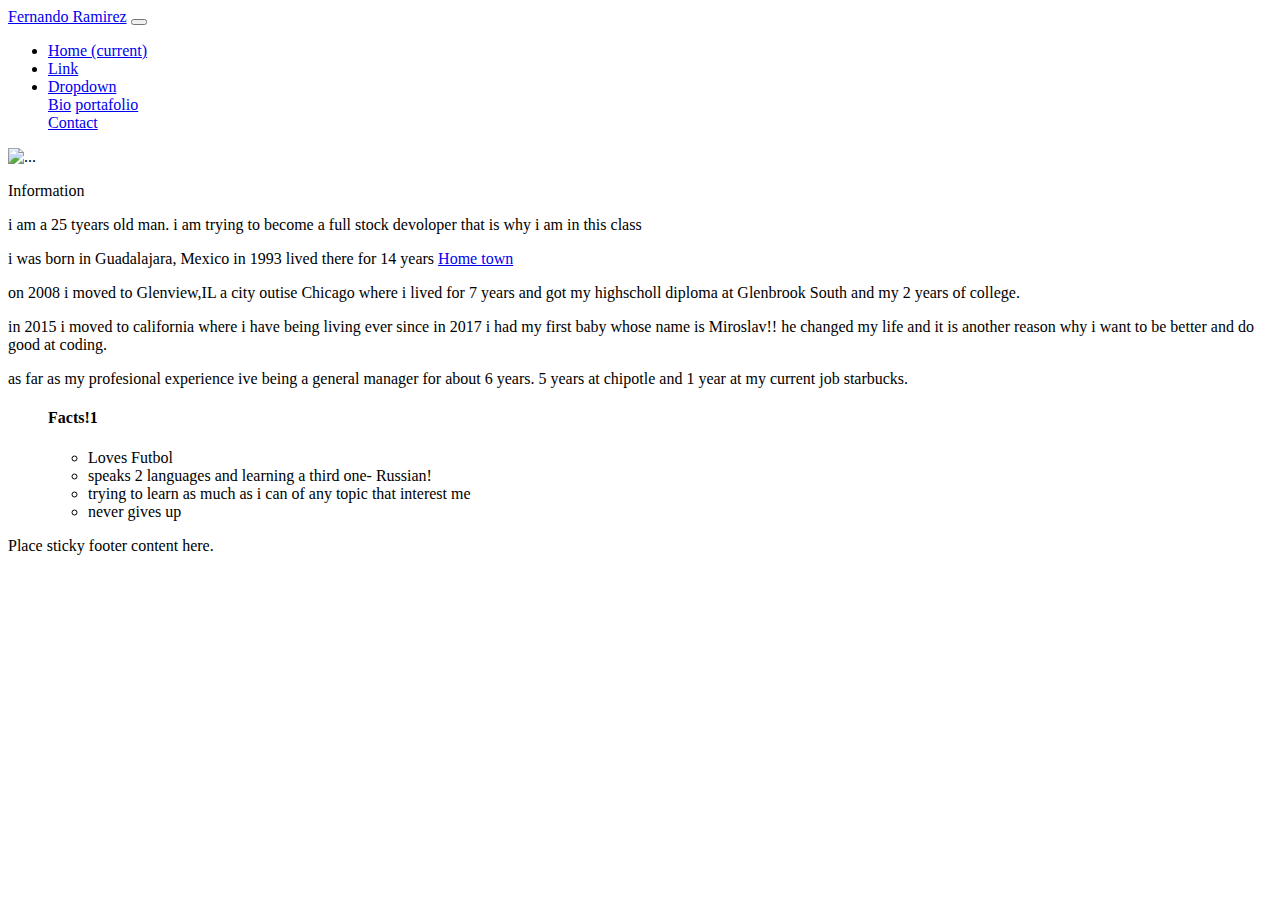
==== index.html @ e963535a "submission update" ====
<!DOCTYPE html>
<html lang="en">
<head>
    <meta charset="UTF-8">
    <meta name="viewport" content="width=device-width, initial-scale=1.0">
    <meta http-equiv="X-UA-Compatible" content="ie=edge">
    <link rel="stylesheet" href="https://stackpath.bootstrapcdn.com/bootstrap/4.1.1/css/bootstrap.min.css" integrity="sha384-WskhaSGFgHYWDcbwN70/dfYBj47jz9qbsMId/iRN3ewGhXQFZCSftd1LZCfmhktB" crossorigin="anonymous">

    <title>Document</title>
</head>
<body>
  <div class="container">
      <nav class="navbar navbar-expand-lg navbar-dark bg-dark">
          <a class="navbar-brand" href="#">Fernando Ramirez</a>
              <button class="navbar-toggler" type="button" data-toggle="collapse" data-target="#navbarSupportedContent" aria-controls="navbarSupportedContent" aria-expanded="false" aria-label="Toggle navigation">
                <span class="navbar-toggler-icon"></span>
              </button>
            
              <div class="collapse navbar-collapse" id="navbarSupportedContent">
                <ul class="navbar-nav ml-auto"><!-- change to ml if u want right sided or mr if want original layout-->
                 
                  <li class="nav-item active">
                    <a class="nav-link" href="index.html">Home <span class="sr-only">(current)</span></a>
                  </li>

                  <li class="nav-item">
                    <a class="nav-link" href="#">Link</a>
                  </li>

                  <li class="nav-item dropdown">

                    <a class="nav-link dropdown-toggle" href="#" id="navbarDropdown" role="button" data-toggle="dropdown" aria-haspopup="true" aria-expanded="false">
                      Dropdown
                    </a>
                    <div class="dropdown-menu" aria-labelledby="navbarDropdown">
                      <a class="dropdown-item" href="index.html">Bio</a>
                      <a class="dropdown-item" href="portafolio.html">portafolio</a>
                      <div class="dropdown-divider"></div>
                      <a class="dropdown-item" href="contact.html">Contact</a>
                    </div>

</li>
</ul>
                <!--in case u want asearch bar-->
                <!--<form class="form-inline my-2 my-lg-0">
                  <input class="form-control mr-sm-2" type="search" placeholder="Search" aria-label="Search">
                  <button class="btn btn-outline-success my-2 my-sm-0" type="submit">Search</button>
                </form>-->
</div>
<!-- Navbar content -->
</nav>
      <div class="row">
        <div class="col-md-12">
            <img src="https://media.licdn.com/dms/image/C5603AQGiLC15E7ts0A/profile-displayphoto-shrink_200_200/0?e=1535587200&v=beta&t=1gGIMXhbj1qhgWDnpLIw7XrZ51gaaUJHdZTKkVFxDb4" class="rounded float-left" alt="...">
          <p class="h4"> Information </p>


          <p> i am a 25 tyears old man. i am trying to become a full stock devoloper that is why i am in this class</p>
                  
          <p> i was born in Guadalajara, Mexico in 1993 lived there for 14 years <a href="https://en.wikipedia.org/wiki/Guadalajara">Home town</a></p>
         <p>on 2008 i moved to Glenview,IL a city outise Chicago where i lived for 7 years and got my highscholl diploma
              at Glenbrook South and my 2 years of college.
         </p> 
        
         <p>in 2015 i moved to california where i have being living ever since
             in 2017 i had my first baby whose name is Miroslav!! he changed my life and it is 
             another reason why i want to be better and do good at coding.
         </p>
         
         <p> as far as my profesional experience ive being a general manager for about 6 years.
             5 years at chipotle and 1 year at my current job starbucks.
         </p>

       </div>
        </div>
      </div>
      <div class="row">
        <div class="col-md-4"></div>
        <div class="col-md-4">
<ul class="list-unstyled">
 
    <h4>Facts!1</h4>
    <ul>
      <li>Loves Futbol</li>
      <li>speaks 2 languages and learning a third one- Russian!</li>
      <li>trying to learn as much as i can of any topic that interest me</li>
      <li>never gives up</li>
    </ul>
  

        </div>
        <div class="col-md-4"></div>
      </div>

  </div>
        <footer class="footer">
                <div class="container">
                  <span class="text-muted">Place sticky footer content here.</span>
                </div>
              </footer>

              <script src="https://code.jquery.com/jquery-3.3.1.slim.min.js" integrity="sha384-q8i/X+965DzO0rT7abK41JStQIAqVgRVzpbzo5smXKp4YfRvH+8abtTE1Pi6jizo" crossorigin="anonymous"></script>
              <script src="https://cdnjs.cloudflare.com/ajax/libs/popper.js/1.14.3/umd/popper.min.js" integrity="sha384-ZMP7rVo3mIykV+2+9J3UJ46jBk0WLaUAdn689aCwoqbBJiSnjAK/l8WvCWPIPm49" crossorigin="anonymous"></script>
              <script src="https://stackpath.bootstrapcdn.com/bootstrap/4.1.1/js/bootstrap.min.js" integrity="sha384-smHYKdLADwkXOn1EmN1qk/HfnUcbVRZyYmZ4qpPea6sjB/pTJ0euyQp0Mk8ck+5T" crossorigin="anonymous"></script>
              
</body>
</html>
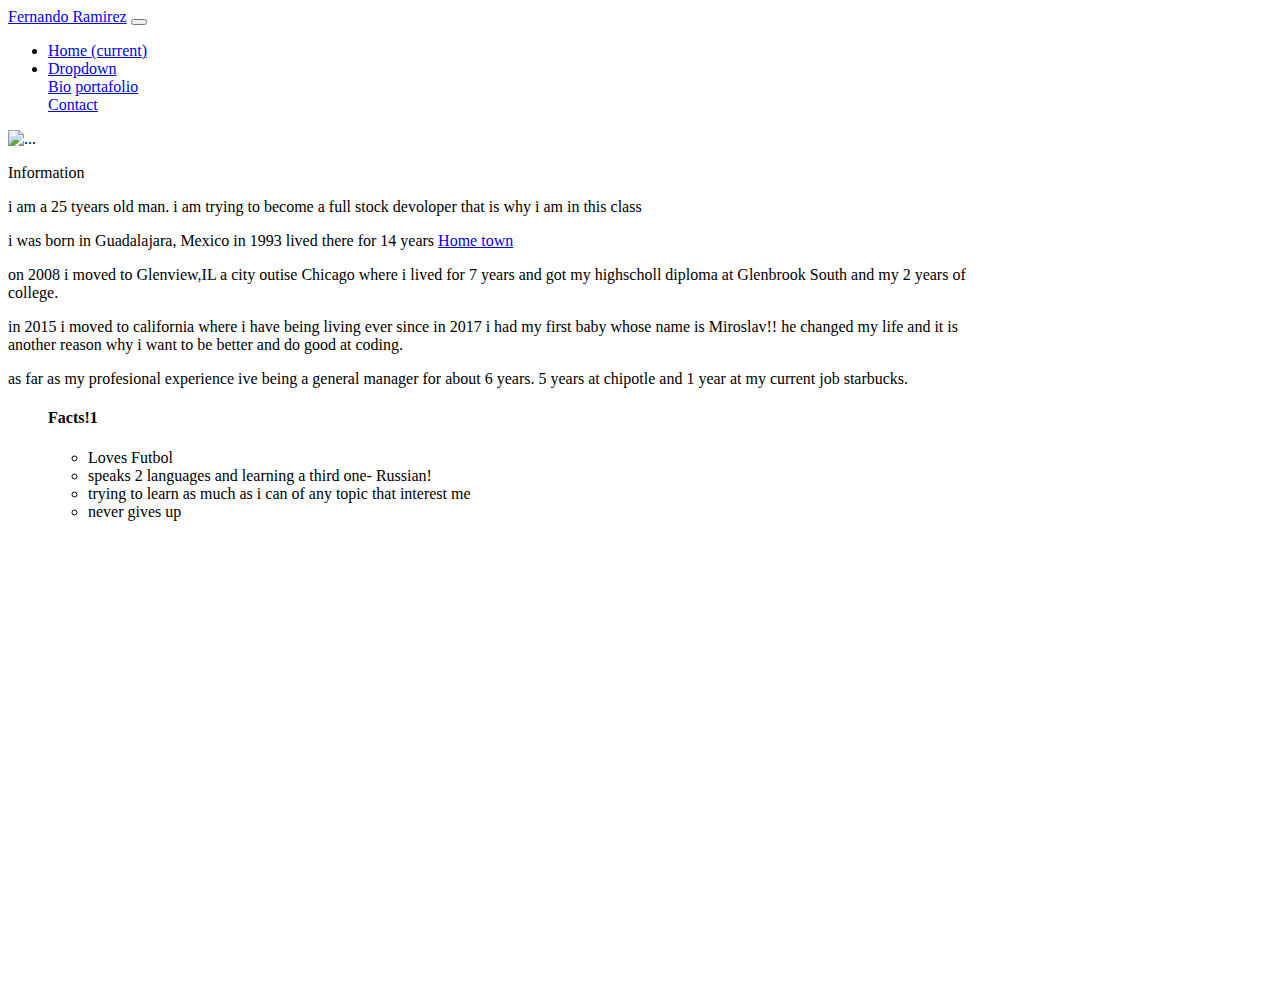
==== commit 288121ba: "2up" ====
--- a/index.html
+++ b/index.html
@@ -8,6 +8,12 @@
 
     <title>Document</title>
 </head>
+<style>
+  .container{
+    height: 110vh;
+    width: 110vh;
+  }
+</style>
 <body>
   <div class="container">
       <nav class="navbar navbar-expand-lg navbar-dark bg-dark">
@@ -23,20 +29,16 @@
                     <a class="nav-link" href="index.html">Home <span class="sr-only">(current)</span></a>
                   </li>
 
-                  <li class="nav-item">
-                    <a class="nav-link" href="#">Link</a>
-                  </li>
-
                   <li class="nav-item dropdown">
 
                     <a class="nav-link dropdown-toggle" href="#" id="navbarDropdown" role="button" data-toggle="dropdown" aria-haspopup="true" aria-expanded="false">
                       Dropdown
                     </a>
                     <div class="dropdown-menu" aria-labelledby="navbarDropdown">
-                      <a class="dropdown-item" href="index.html">Bio</a>
-                      <a class="dropdown-item" href="portafolio.html">portafolio</a>
+                      <a class="dropdown-item" href="index2.html">Bio</a>
+                      <a class="dropdown-item" href="por2.html">portafolio</a>
                       <div class="dropdown-divider"></div>
-                      <a class="dropdown-item" href="contact.html">Contact</a>
+                      <a class="dropdown-item" href="contact2.html">Contact</a>
                     </div>
 
 </li>
@@ -50,58 +52,53 @@
 <!-- Navbar content -->
 </nav>
       <div class="row">
-        <div class="col-md-12">
+        <div class="col-md-4">
             <img src="https://media.licdn.com/dms/image/C5603AQGiLC15E7ts0A/profile-displayphoto-shrink_200_200/0?e=1535587200&v=beta&t=1gGIMXhbj1qhgWDnpLIw7XrZ51gaaUJHdZTKkVFxDb4" class="rounded float-left" alt="...">
-          <p class="h4"> Information </p>
+ </div>
+ <div class="col-sm-8">
+    <p class="h4"> Information </p>
 
 
-          <p> i am a 25 tyears old man. i am trying to become a full stock devoloper that is why i am in this class</p>
-                  
-          <p> i was born in Guadalajara, Mexico in 1993 lived there for 14 years <a href="https://en.wikipedia.org/wiki/Guadalajara">Home town</a></p>
-         <p>on 2008 i moved to Glenview,IL a city outise Chicago where i lived for 7 years and got my highscholl diploma
-              at Glenbrook South and my 2 years of college.
-         </p> 
-        
-         <p>in 2015 i moved to california where i have being living ever since
-             in 2017 i had my first baby whose name is Miroslav!! he changed my life and it is 
-             another reason why i want to be better and do good at coding.
-         </p>
-         
-         <p> as far as my profesional experience ive being a general manager for about 6 years.
-             5 years at chipotle and 1 year at my current job starbucks.
-         </p>
-
-       </div>
+    <p> i am a 25 tyears old man. i am trying to become a full stock devoloper that is why i am in this class</p>
+            
+    <p> i was born in Guadalajara, Mexico in 1993 lived there for 14 years <a href="https://en.wikipedia.org/wiki/Guadalajara">Home town</a></p>
+   <p>on 2008 i moved to Glenview,IL a city outise Chicago where i lived for 7 years and got my highscholl diploma
+        at Glenbrook South and my 2 years of college.
+   </p> 
+  
+   <p>in 2015 i moved to california where i have being living ever since
+       in 2017 i had my first baby whose name is Miroslav!! he changed my life and it is 
+       another reason why i want to be better and do good at coding.
+   </p>
+   
+   <p> as far as my profesional experience ive being a general manager for about 6 years.
+       5 years at chipotle and 1 year at my current job starbucks.
+   </p>
+ </div>
         </div>
-      </div>
+      
       <div class="row">
+        <div class="col-md-4">
+            <ul class="list-unstyled">
+            <h4>Facts!1</h4>
+            <ul>
+              <li>Loves Futbol</li>
+              <li>speaks 2 languages and learning a third one- Russian!</li>
+              <li>trying to learn as much as i can of any topic that interest me</li>
+              <li>never gives up</li>
+            </ul>
+        </div>
         <div class="col-md-4"></div>
-        <div class="col-md-4">
-<ul class="list-unstyled">
- 
-    <h4>Facts!1</h4>
-    <ul>
-      <li>Loves Futbol</li>
-      <li>speaks 2 languages and learning a third one- Russian!</li>
-      <li>trying to learn as much as i can of any topic that interest me</li>
-      <li>never gives up</li>
-    </ul>
-  
-
-        </div>
         <div class="col-md-4"></div>
       </div>
 
   </div>
-        <footer class="footer">
-                <div class="container">
-                  <span class="text-muted">Place sticky footer content here.</span>
-                </div>
-              </footer>
+        
 
-              <script src="https://code.jquery.com/jquery-3.3.1.slim.min.js" integrity="sha384-q8i/X+965DzO0rT7abK41JStQIAqVgRVzpbzo5smXKp4YfRvH+8abtTE1Pi6jizo" crossorigin="anonymous"></script>
-              <script src="https://cdnjs.cloudflare.com/ajax/libs/popper.js/1.14.3/umd/popper.min.js" integrity="sha384-ZMP7rVo3mIykV+2+9J3UJ46jBk0WLaUAdn689aCwoqbBJiSnjAK/l8WvCWPIPm49" crossorigin="anonymous"></script>
-              <script src="https://stackpath.bootstrapcdn.com/bootstrap/4.1.1/js/bootstrap.min.js" integrity="sha384-smHYKdLADwkXOn1EmN1qk/HfnUcbVRZyYmZ4qpPea6sjB/pTJ0euyQp0Mk8ck+5T" crossorigin="anonymous"></script>
-              
+             
 </body>
+<script src="https://code.jquery.com/jquery-3.3.1.slim.min.js" integrity="sha384-q8i/X+965DzO0rT7abK41JStQIAqVgRVzpbzo5smXKp4YfRvH+8abtTE1Pi6jizo" crossorigin="anonymous"></script>
+<script src="https://cdnjs.cloudflare.com/ajax/libs/popper.js/1.14.3/umd/popper.min.js" integrity="sha384-ZMP7rVo3mIykV+2+9J3UJ46jBk0WLaUAdn689aCwoqbBJiSnjAK/l8WvCWPIPm49" crossorigin="anonymous"></script>
+<script src="https://stackpath.bootstrapcdn.com/bootstrap/4.1.1/js/bootstrap.min.js" integrity="sha384-smHYKdLADwkXOn1EmN1qk/HfnUcbVRZyYmZ4qpPea6sjB/pTJ0euyQp0Mk8ck+5T" crossorigin="anonymous"></script>
+
 </html>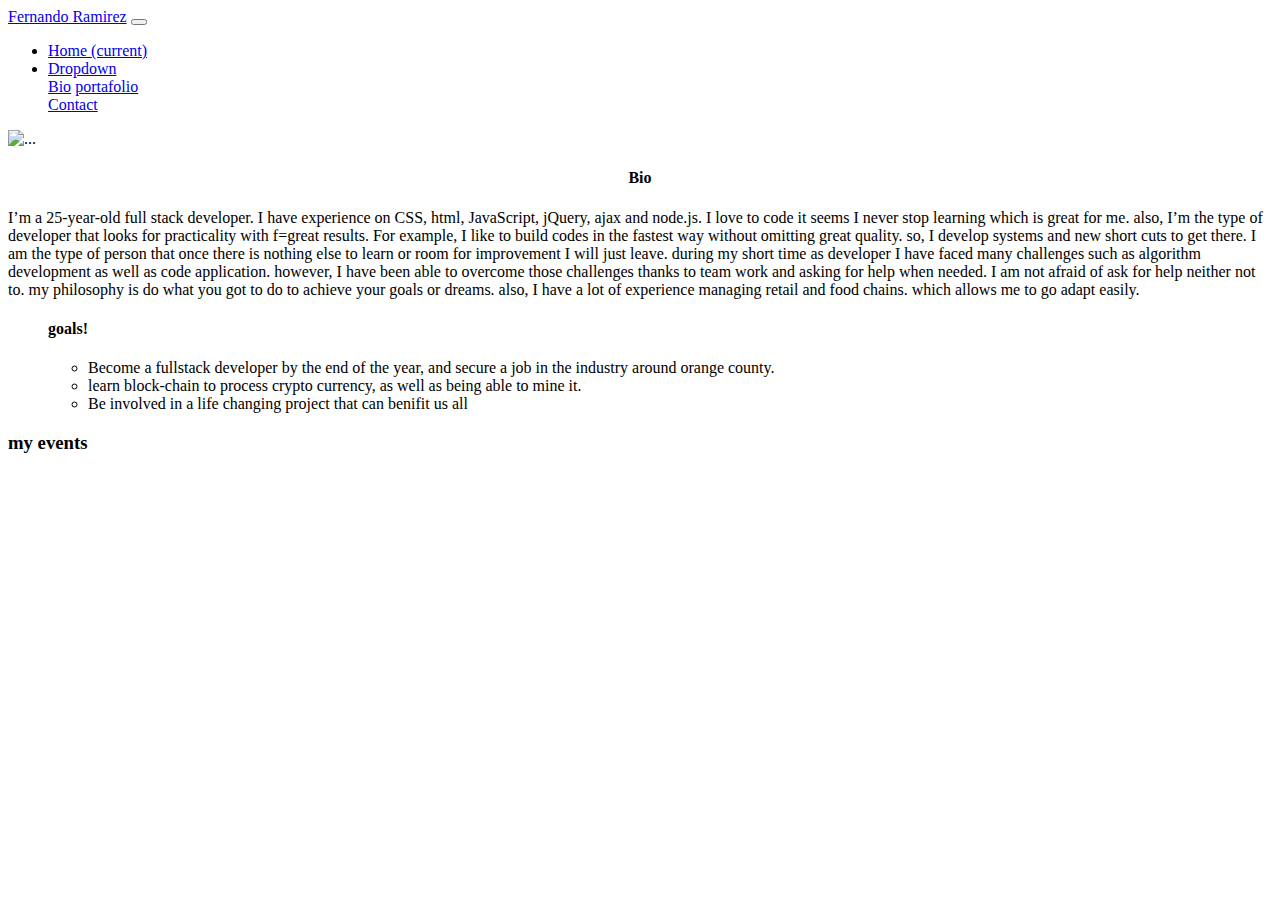
==== commit a916eab9: "5yh" ====
--- a/index.html
+++ b/index.html
@@ -5,15 +5,10 @@
     <meta name="viewport" content="width=device-width, initial-scale=1.0">
     <meta http-equiv="X-UA-Compatible" content="ie=edge">
     <link rel="stylesheet" href="https://stackpath.bootstrapcdn.com/bootstrap/4.1.1/css/bootstrap.min.css" integrity="sha384-WskhaSGFgHYWDcbwN70/dfYBj47jz9qbsMId/iRN3ewGhXQFZCSftd1LZCfmhktB" crossorigin="anonymous">
-
+    <link rel="stylesheet" href="assets/css/style.css">
     <title>Document</title>
 </head>
-<style>
-  .container{
-    height: 110vh;
-    width: 110vh;
-  }
-</style>
+
 <body>
   <div class="container">
       <nav class="navbar navbar-expand-lg navbar-dark bg-dark">
@@ -52,51 +47,180 @@
 <!-- Navbar content -->
 </nav>
       <div class="row">
-        <div class="col-md-4">
+        <div class="col-sm-4">
             <img src="https://media.licdn.com/dms/image/C5603AQGiLC15E7ts0A/profile-displayphoto-shrink_200_200/0?e=1535587200&v=beta&t=1gGIMXhbj1qhgWDnpLIw7XrZ51gaaUJHdZTKkVFxDb4" class="rounded float-left" alt="...">
  </div>
  <div class="col-sm-8">
-    <p class="h4"> Information </p>
-
-
-    <p> i am a 25 tyears old man. i am trying to become a full stock devoloper that is why i am in this class</p>
-            
-    <p> i was born in Guadalajara, Mexico in 1993 lived there for 14 years <a href="https://en.wikipedia.org/wiki/Guadalajara">Home town</a></p>
-   <p>on 2008 i moved to Glenview,IL a city outise Chicago where i lived for 7 years and got my highscholl diploma
-        at Glenbrook South and my 2 years of college.
-   </p> 
-  
-   <p>in 2015 i moved to california where i have being living ever since
-       in 2017 i had my first baby whose name is Miroslav!! he changed my life and it is 
-       another reason why i want to be better and do good at coding.
-   </p>
-   
-   <p> as far as my profesional experience ive being a general manager for about 6 years.
-       5 years at chipotle and 1 year at my current job starbucks.
-   </p>
+    <h4 style="text-align: center">Bio </h4>
+    <p>
+        I’m a 25-year-old full stack developer. I have experience on CSS, html, JavaScript, jQuery, ajax and node.js. 
+        I love to code it seems I never stop learning which is great for me. 
+        also, I’m the type of developer that looks for practicality with f=great results. For example, I like to build codes in the fastest way without omitting great quality.
+        so, I develop systems and new short cuts to get there.
+        I am the type of person that once there is nothing else to learn or room for improvement I will just leave.
+        during my short time as developer I have faced many challenges such as algorithm development as well as code application.
+        however, I have been able to overcome those challenges thanks to team work and asking for help when needed.
+        I am not afraid of ask for help neither not to. my philosophy is do what you got to do to achieve your goals or dreams.
+        also, I have a lot of experience managing retail and food chains. which allows me to go adapt easily.
+</p>  
+
+
+    
  </div>
         </div>
       
       <div class="row">
-        <div class="col-md-4">
+        <div class="col-sm-2">
+           
+        </div>
+        <div class="col-sm-8">
             <ul class="list-unstyled">
-            <h4>Facts!1</h4>
-            <ul>
-              <li>Loves Futbol</li>
-              <li>speaks 2 languages and learning a third one- Russian!</li>
-              <li>trying to learn as much as i can of any topic that interest me</li>
-              <li>never gives up</li>
-            </ul>
+                <h4>goals!</h4>
+                <ul>
+                  <li>Become a fullstack developer by the end of the year, and secure a job in the industry around orange county.</li>
+                  <li> learn block-chain to process crypto currency, as well as being able to mine it.</li>
+                  <li> Be involved in a life changing project that can benifit us all</li>
+                </ul>
         </div>
-        <div class="col-md-4"></div>
-        <div class="col-md-4"></div>
+        <div class="col-sm-2"></div>
       </div>
+      <h3>my events</h3>
+      <button type="button" class="btn btn-outline-success" id="authorize_button" style="display: none;">Authorize</button>
+      <button type="button" class="btn btn-outline-success" id="signout_button" style="display: none;">Sign Out</button>
+      
+  
+      <pre id="content"></pre>
 
   </div>
+  <script type="text/javascript">
+    // Client ID and API key from the Developer Console
+    var CLIENT_ID = '28348492164-mmgga88j2qg63mjskr7qfkos6fv42s23.apps.googleusercontent.com';
+    var API_KEY = 'AIzaSyD9ra5dCTwX2NMIGu7v2l-6sCemkg8iSe8';
+
+    // Array of API discovery doc URLs for APIs used by the quickstart
+    var DISCOVERY_DOCS = ["https://www.googleapis.com/discovery/v1/apis/calendar/v3/rest"];
+
+    // Authorization scopes required by the API; multiple scopes can be
+    // included, separated by spaces.
+    var SCOPES = "https://www.googleapis.com/auth/calendar.readonly";
+    
+
+    var authorizeButton = document.getElementById('authorize_button');
+    var signoutButton = document.getElementById('signout_button');
+
+    /**
+     *  On load, called to load the auth2 library and API client library.
+     */
+    function handleClientLoad() {
+      gapi.load('client:auth2', initClient);
+    }
+
+    /**
+     *  Initializes the API client library and sets up sign-in state
+     *  listeners.
+     */
+    function initClient() {
+      gapi.client.init({
+        apiKey: API_KEY,
+        clientId: CLIENT_ID,
+        discoveryDocs: DISCOVERY_DOCS,
+        scope: SCOPES
+      }).then(function () {
+        // Listen for sign-in state changes.
+        gapi.auth2.getAuthInstance().isSignedIn.listen(updateSigninStatus);
+
+        // Handle the initial sign-in state.
+        updateSigninStatus(gapi.auth2.getAuthInstance().isSignedIn.get());
+        authorizeButton.onclick = handleAuthClick;
+        signoutButton.onclick = handleSignoutClick;
+      });
+    }
+
+    /**
+     *  Called when the signed in status changes, to update the UI
+     *  appropriately. After a sign-in, the API is called.
+     */
+    function updateSigninStatus(isSignedIn) {
+      if (isSignedIn) {
+        authorizeButton.style.display = 'none';
+        signoutButton.style.display = 'block';
+        listUpcomingEvents();
+      } else {
+        authorizeButton.style.display = 'block';
+        signoutButton.style.display = 'none';
+      }
+    }
+
+    /**
+     *  Sign in the user upon button click.
+     */
+    function handleAuthClick(event) {
+      gapi.auth2.getAuthInstance().signIn();
+    }
+
+    /**
+     *  Sign out the user upon button click.
+     */
+    function handleSignoutClick(event) {
+      gapi.auth2.getAuthInstance().signOut();
+    }
+
+    /**
+     * Append a pre element to the body containing the given message
+     * as its text node. Used to display the results of the API call.
+     *
+     * @param {string} message Text to be placed in pre element.
+     */
+    function appendPre(message) {
+      var pre = document.getElementById('content');
+      var textContent = document.createTextNode(message + '\n');
+      pre.appendChild(textContent);
+    }
+
+    /**
+     * Print the summary and start datetime/date of the next ten events in
+     * the authorized user's calendar. If no events are found an
+     * appropriate message is printed.
+     */
+    function listUpcomingEvents() {
+      gapi.client.calendar.events.list({
+        'calendarId': 'primary',
+        'timeMin': (new Date()).toISOString(),
+        'showDeleted': false,
+        'singleEvents': true,
+        'maxResults': 10,
+        'orderBy': 'startTime'
+      }).then(function(response) {
+        var events = response.result.items;
+        appendPre('Upcoming events:');
+
+        if (events.length > 0) {
+          for (i = 0; i < events.length; i++) {
+            var event = events[i];
+            var when = event.start.dateTime;
+            if (!when) {
+              when = event.start.date;
+            }
+            appendPre(event.summary + ' (' + when + ')')
+          }
+        } else {
+          appendPre('No upcoming events found.');
+        }
+      });
+    }
+
+    
+
+  </script>
+
         
 
              
 </body>
+<script async defer src="https://apis.google.com/js/api.js"
+      onload="this.onload=function(){};handleClientLoad()"
+      onreadystatechange="if (this.readyState === 'complete') this.onload()">
+    </script>
 <script src="https://code.jquery.com/jquery-3.3.1.slim.min.js" integrity="sha384-q8i/X+965DzO0rT7abK41JStQIAqVgRVzpbzo5smXKp4YfRvH+8abtTE1Pi6jizo" crossorigin="anonymous"></script>
 <script src="https://cdnjs.cloudflare.com/ajax/libs/popper.js/1.14.3/umd/popper.min.js" integrity="sha384-ZMP7rVo3mIykV+2+9J3UJ46jBk0WLaUAdn689aCwoqbBJiSnjAK/l8WvCWPIPm49" crossorigin="anonymous"></script>
 <script src="https://stackpath.bootstrapcdn.com/bootstrap/4.1.1/js/bootstrap.min.js" integrity="sha384-smHYKdLADwkXOn1EmN1qk/HfnUcbVRZyYmZ4qpPea6sjB/pTJ0euyQp0Mk8ck+5T" crossorigin="anonymous"></script>
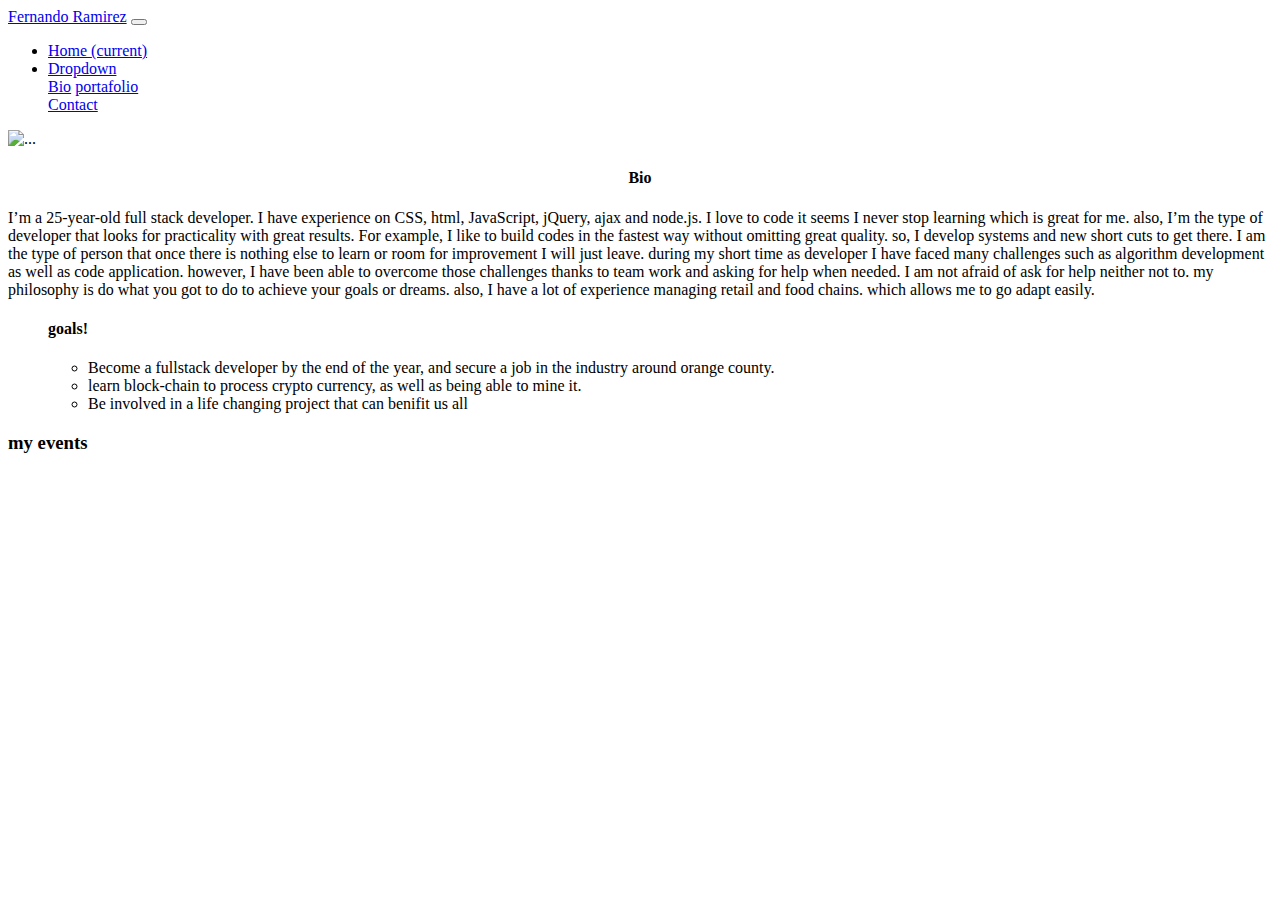
==== commit fd1aca0a: "fr" ====
--- a/index.html
+++ b/index.html
@@ -55,7 +55,7 @@
     <p>
         I’m a 25-year-old full stack developer. I have experience on CSS, html, JavaScript, jQuery, ajax and node.js. 
         I love to code it seems I never stop learning which is great for me. 
-        also, I’m the type of developer that looks for practicality with f=great results. For example, I like to build codes in the fastest way without omitting great quality.
+        also, I’m the type of developer that looks for practicality with great results. For example, I like to build codes in the fastest way without omitting great quality.
         so, I develop systems and new short cuts to get there.
         I am the type of person that once there is nothing else to learn or room for improvement I will just leave.
         during my short time as developer I have faced many challenges such as algorithm development as well as code application.
